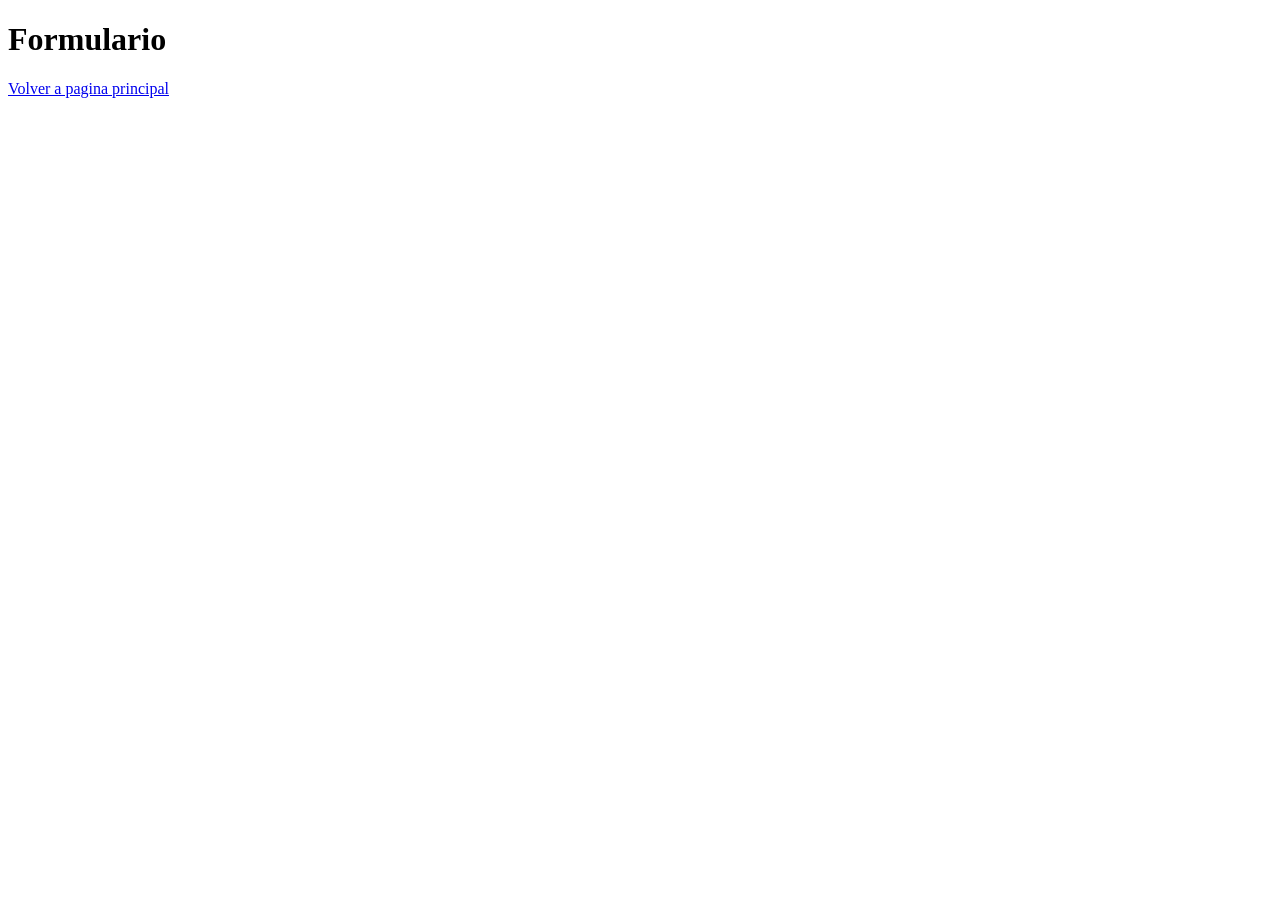
==== formulario.html @ 3d64655e "creando el repositorio de tareaCV" ====
<!DOCTYPE html>
<html lang="en">
<head>
    <meta charset="UTF-8">
    <meta name="viewport" content="width=device-width, initial-scale=1.0">
    <title>Formulario CV</title>
</head>
<body>
    <h1>Formulario</h1>
    <form action="">

    </form>
    <a href="index.html">Volver a pagina principal</a>
</body>
</html>
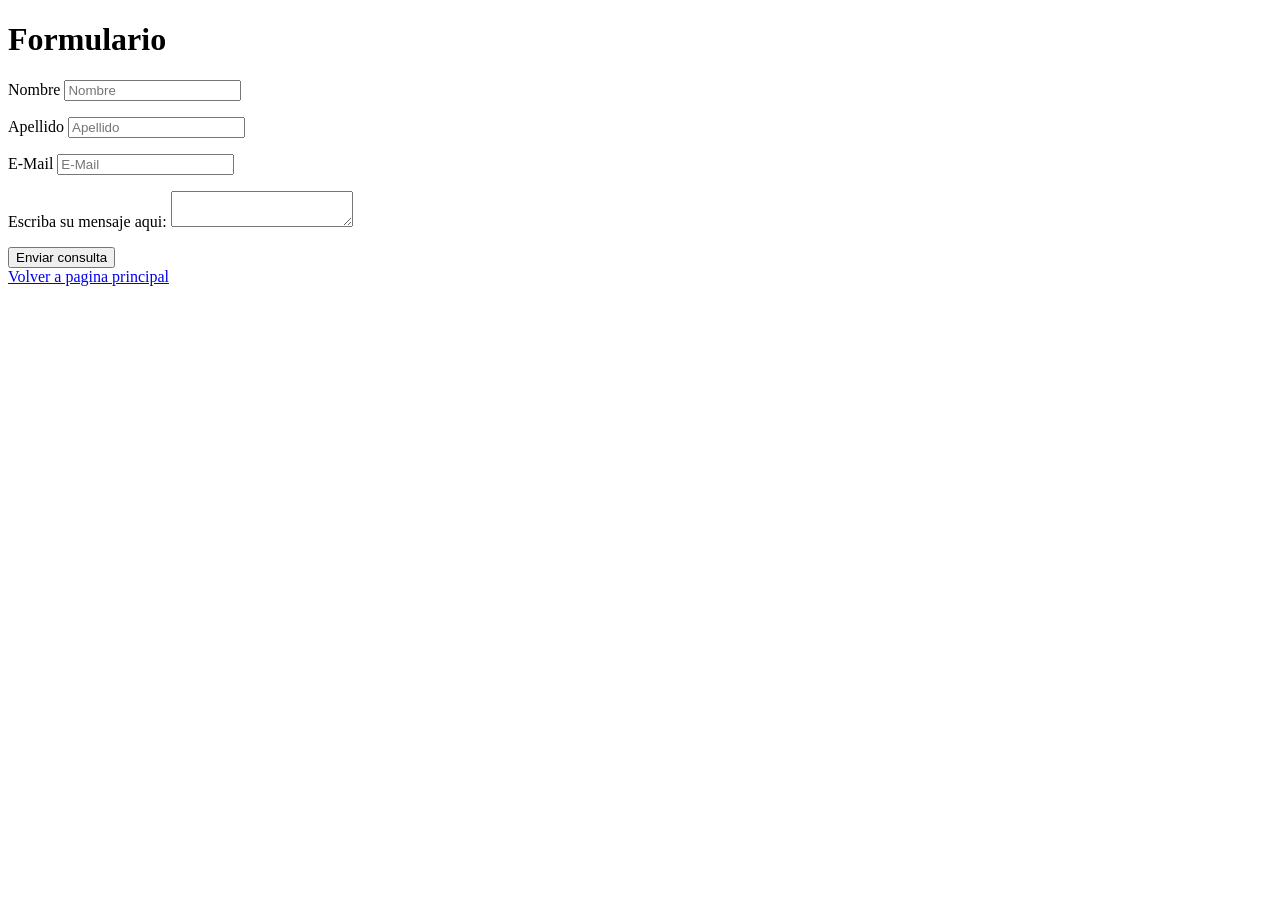
==== commit 36ded019: "se creo formulario de envio" ====
--- a/formulario.html
+++ b/formulario.html
@@ -8,7 +8,23 @@
 <body>
     <h1>Formulario</h1>
     <form action="">
-
+        <p>
+            <label for="nombre">Nombre</label>
+            <input type="text" name="nombre" placeholder="Nombre">
+        </p>
+        <p>
+            <label for="apellido">Apellido</label>
+            <input type="text" name="apellido" placeholder="Apellido">
+        </p>
+        <p>
+            <label for="mail">E-Mail</label>
+            <input type="mail" name="mail" placeholder="E-Mail">
+        </p>
+        <p>
+            <label for="mensaje">Escriba su mensaje aqui:</label>
+            <Textarea name="mensaje"></Textarea>
+        </p>
+        <button type="submit">Enviar consulta</button>
     </form>
     <a href="index.html">Volver a pagina principal</a>
 </body>
